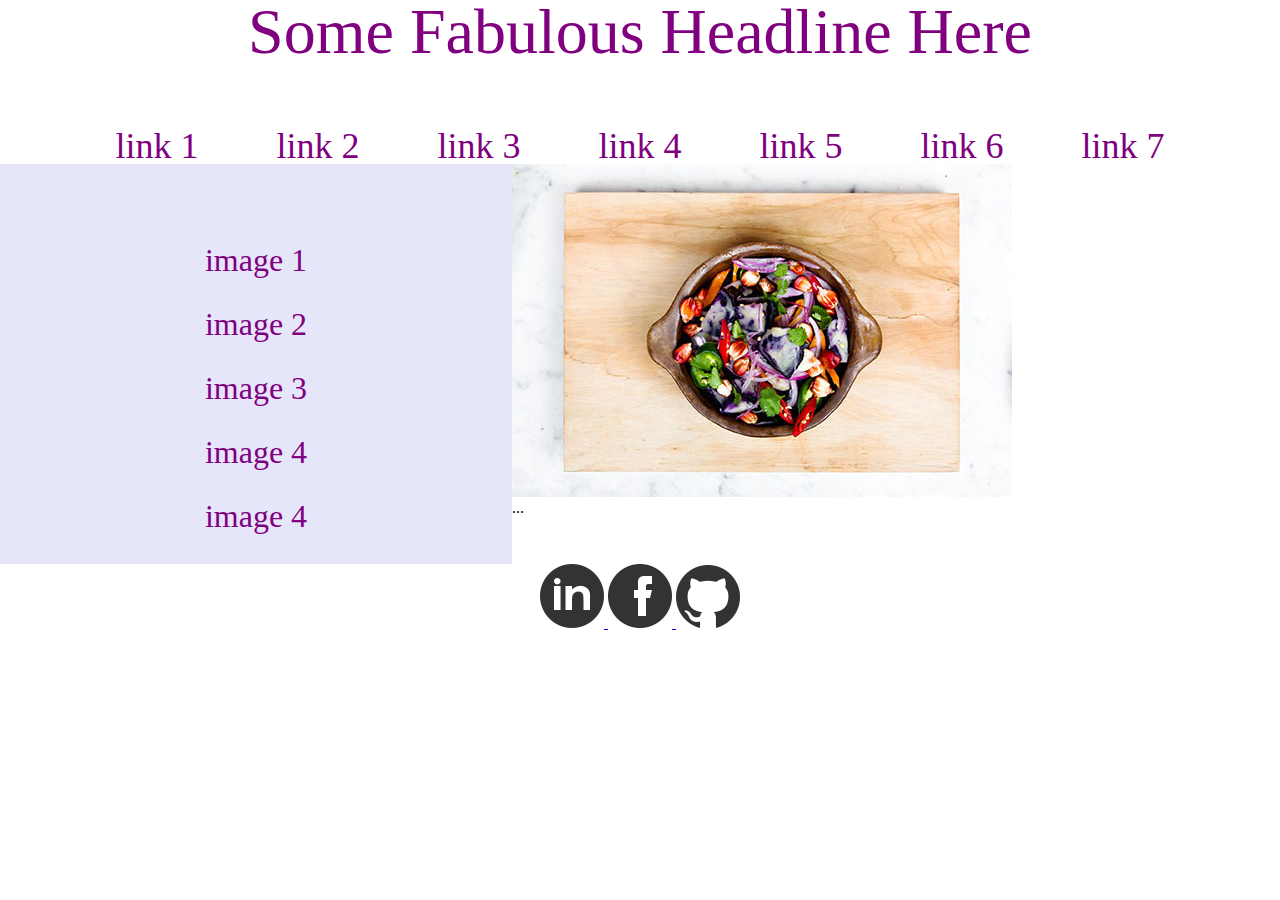
==== index.html @ 00bcb679 "wrote html outline for main page added css for main page copied over the reset css to include with t" ====
<!DOCTYPE html>
<html lang="en">

<head>
  <meta charset="utf-8" />
  <title>Mockup Assignment</title>
  <link rel="stylesheet" type="text/css" href="styles/reset.css">
  <link rel="stylesheet" type="text/css" href="styles/stylesheet.css">
</head>

<body>

</body>
  <h1>Some Fabulous Headline Here</h1>
  <nav>
    <ul class="header-links">
      <li class="header-links">link 1</li>
      <li class="header-links">link 2</li>
      <li class="header-links">link 3</li>
      <li class="header-links">link 4</li>
      <li class="header-links">link 5</li>
      <li class="header-links">link 6</li>
      <li class="header-links">link 7</li>
    </ul>
  </nav>
  <!-- headline and main nav -->

  <!-- left bar with list of photos -->
<aside>
  <ul>
    <li class="aside-images">
      <img src="" alt=""/>
      <p>image 1</p>
    </li>
    <li class="aside-images">
      <img src="" alt=""/>
      <p>image 2</p>
    </li>
    <li class="aside-images">
      <img src="" alt=""/>
      <p>image 3</p>
    </li>
    <li class="aside-images">
      <img src="" alt=""/>
      <p>image 4</p>
    </li>
    <li class="aside-images">
      <img src="" alt=""/>
      <p>image 4</p>
    </li>
  </ul>
</aside>
  <!-- main area with photo and text -->
<section>
  <img src="images/stirfry.jpg" alt=""/>
  <p>...</p>
</section>

  <!-- footer with social media links -->
<footer>
  <nav class="footer-nav">
    <ul>
      <li class="footer-link">
        <a href="http://linkedin.com"/>
          <img src="images/linked-in.png"/>
      </li>
      <li class="footer-link">
        <a href="http://facebook.com"/>
          <img src="images/facebook.png"/>
      </li>
      <li class="footer-link">
        <a href ="http://github.com"/>
          <img src="images/github.png"/>
      </li>
    </ul>
  </nav>
</footer>
</html>
---- styles/stylesheet.css ----
* {box-sizing:border-box;}
h1{text-align:center;
  padding-bottom: 1em;
  color:purple;
  font-size: 4rem;}
aside {float: left; 
      padding-top: 3rem;
      width:40%;
      background-color: lavender;
      //*margin-right: 3rem;
      margin-left: 2rem;*//}
secton{float:right;
      width:60%;
      //*padding-left: 2em;
      margin-left: 2rem;*//}
nav{clear:both;
  display: inline;
  text-align: center;
  margin:auto;}
.header-links {margin-left: 1em;
            font-size: 1.5em;
            padding-left: 1 em;
            padding-right: 1em;
            color:purple;}
ul{clear:both;}
li{display: inline;
  margin:auto;}
.aside-images {font-size: 2em;
              color:purple;
              text-align: center;
              margin:2em}
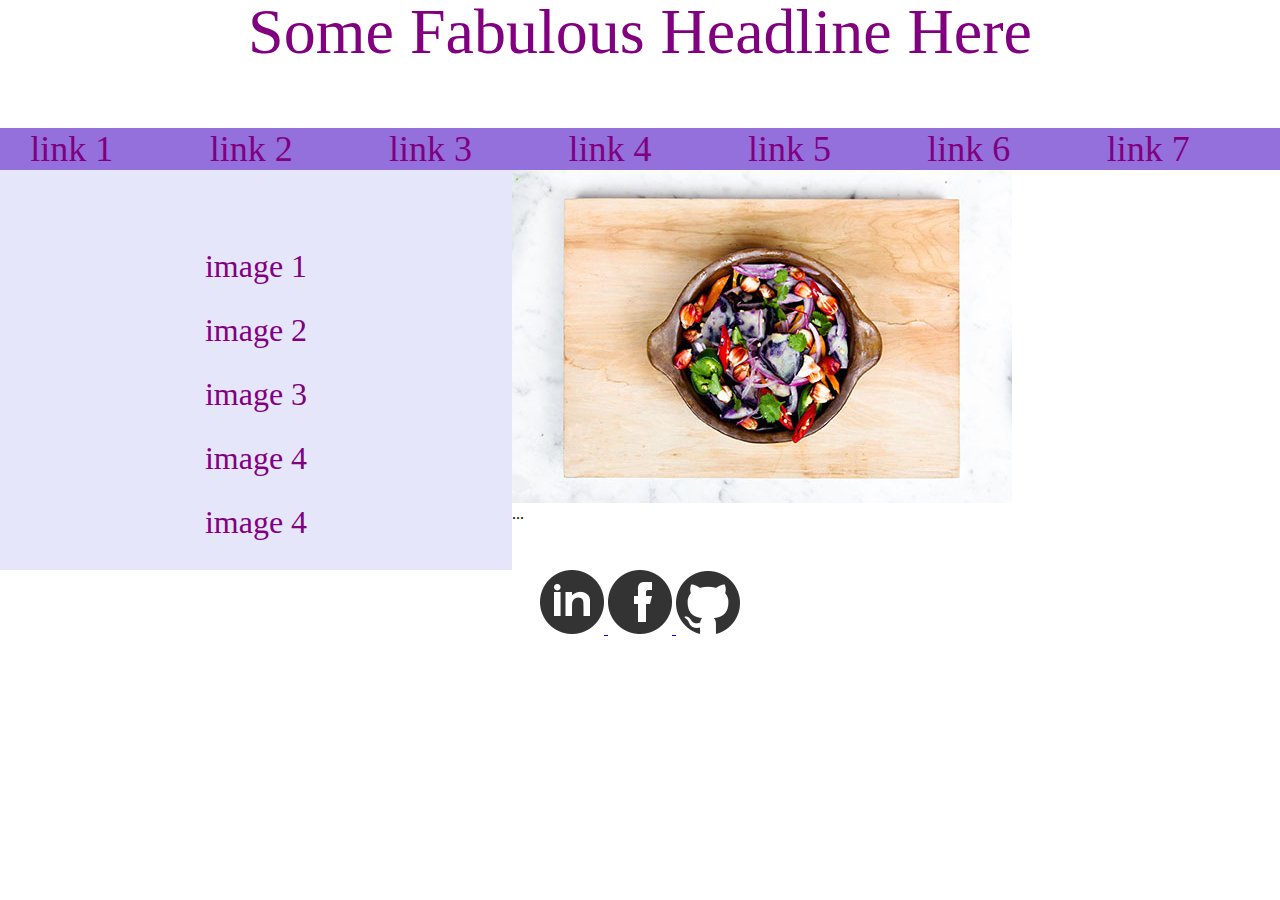
==== commit afbc8a6c: "fixed the nav bar so that the text wasn’t higher than the background, and also fixed the margins so " ====
--- a/index.html
+++ b/index.html
@@ -12,7 +12,7 @@
 
 </body>
   <h1>Some Fabulous Headline Here</h1>
-  <nav>
+  <nav class ="header-nav">
     <ul class="header-links">
       <li class="header-links">link 1</li>
       <li class="header-links">link 2</li>
--- a/styles/stylesheet.css
+++ b/styles/stylesheet.css
@@ -16,12 +16,23 @@
 nav{clear:both;
   display: inline;
   text-align: center;
-  margin:auto;}
-.header-links {margin-left: 1em;
+  margin:auto;
+  max-height:auto;
+  margin-top: auto;}
+.header-nav {}
+.header-links {
+            line-height: normal; //*finally figured out how to get the text to line up with the height of the nav background, and not have the links be too tall*//
+            position: relative;
+            margin-left: 1em;
             font-size: 1.5em;
             padding-left: 1 em;
             padding-right: 1em;
-            color:purple;}
+            color:purple;
+            background-color:mediumpurple;
+            margin-top: auto;
+            margin-left:auto;
+            display:flex;
+            }
 ul{clear:both;}
 li{display: inline;
   margin:auto;}
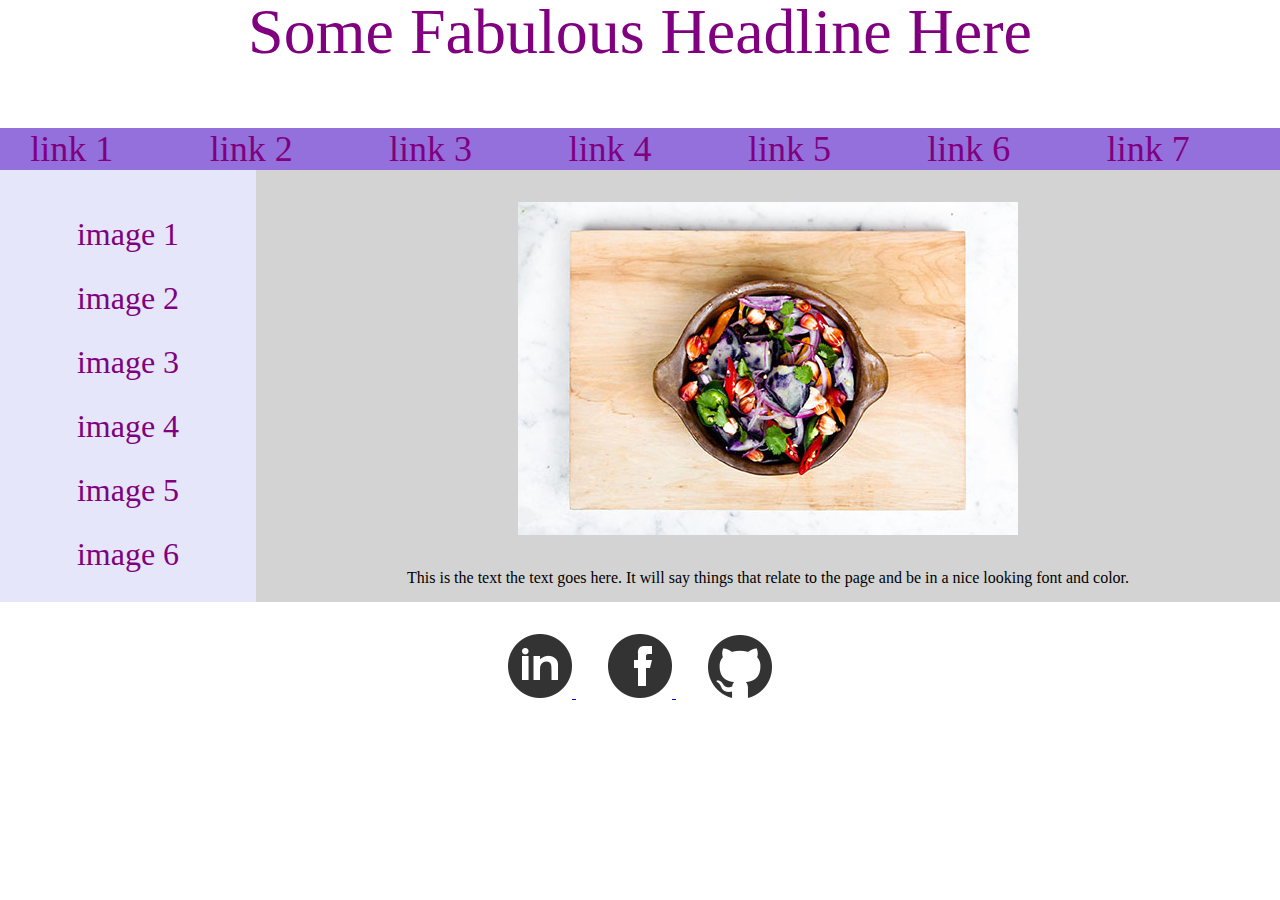
==== commit 90033f28: "moved the closing tag of body" ====
--- a/index.html
+++ b/index.html
@@ -10,7 +10,7 @@
 
 <body>
 
-</body>
+
   <h1>Some Fabulous Headline Here</h1>
   <nav class ="header-nav">
     <ul class="header-links">
@@ -46,14 +46,21 @@
     </li>
     <li class="aside-images">
       <img src="" alt=""/>
-      <p>image 4</p>
+      <p>image 5</p>
+    </li>
+      <li class="aside-images">
+      <img src="" alt=""/>
+      <p>image 6</p>
     </li>
   </ul>
 </aside>
   <!-- main area with photo and text -->
-<section>
-  <img src="images/stirfry.jpg" alt=""/>
-  <p>...</p>
+<section class="main-content-section">
+  <img src="images/stirfry.jpg" alt="stir-fry" id="stir-fry-pic"/>
+    <article>
+      <p>This is the text the text goes here.  It will say things that relate to the page and be in a nice looking font and color.
+      </p>
+  </article>
 </section>
 
   <!-- footer with social media links -->
@@ -75,4 +82,5 @@
     </ul>
   </nav>
 </footer>
+</body>
 </html>--- a/styles/stylesheet.css
+++ b/styles/stylesheet.css
@@ -3,23 +3,48 @@
   padding-bottom: 1em;
   color:purple;
   font-size: 4rem;}
-aside {float: left; 
-      padding-top: 3rem;
-      width:40%;
+aside {clear:both;
+      float:left;
+      flex-wrap: wrap;
+      padding-top: 1rem;
+      width:20%;
       background-color: lavender;
       //*margin-right: 3rem;
-      margin-left: 2rem;*//}
-secton{float:right;
-      width:60%;
+      margin-left: 2rem;*//
+      display: flex;
+      flex-shrink: 0;
+      height:relative;
+      overflow: hidden;}
+secton{clear:both;
+      float:right;
+      flex-wrap: wrap;
+      width:80%;
       //*padding-left: 2em;
-      margin-left: 2rem;*//}
+      margin-left: 2rem;*//
+      display: block;
+      flex-grow: 1;
+      }
+
+section article {margin-top: 2em;
+      height:auto;
+      padding-bottom: 1rem;
+      }
+p {text-align: center;}
+.main-content-section {
+      background-color: lightgrey;
+  height:auto;
+  padding-top: 2em;
+  display: block;
+  text-align: center;}
+  
 nav{clear:both;
   display: inline;
   text-align: center;
   margin:auto;
   max-height:auto;
   margin-top: auto;}
-.header-nav {}
+footer {margin-top: 2rem;
+        margin-bottom: 2rem;}
 .header-links {
             line-height: normal; //*finally figured out how to get the text to line up with the height of the nav background, and not have the links be too tall*//
             position: relative;
@@ -39,4 +64,9 @@
 .aside-images {font-size: 2em;
               color:purple;
               text-align: center;
-              margin:2em}+              margin:2em}
+
+.footer-nav {display: inline;}
+.footer-nav li {padding-left: 1em; padding-right: 1em;}
+#stir-fry-image {padding-top: 2em;
+              padding-bottom: 4rem;}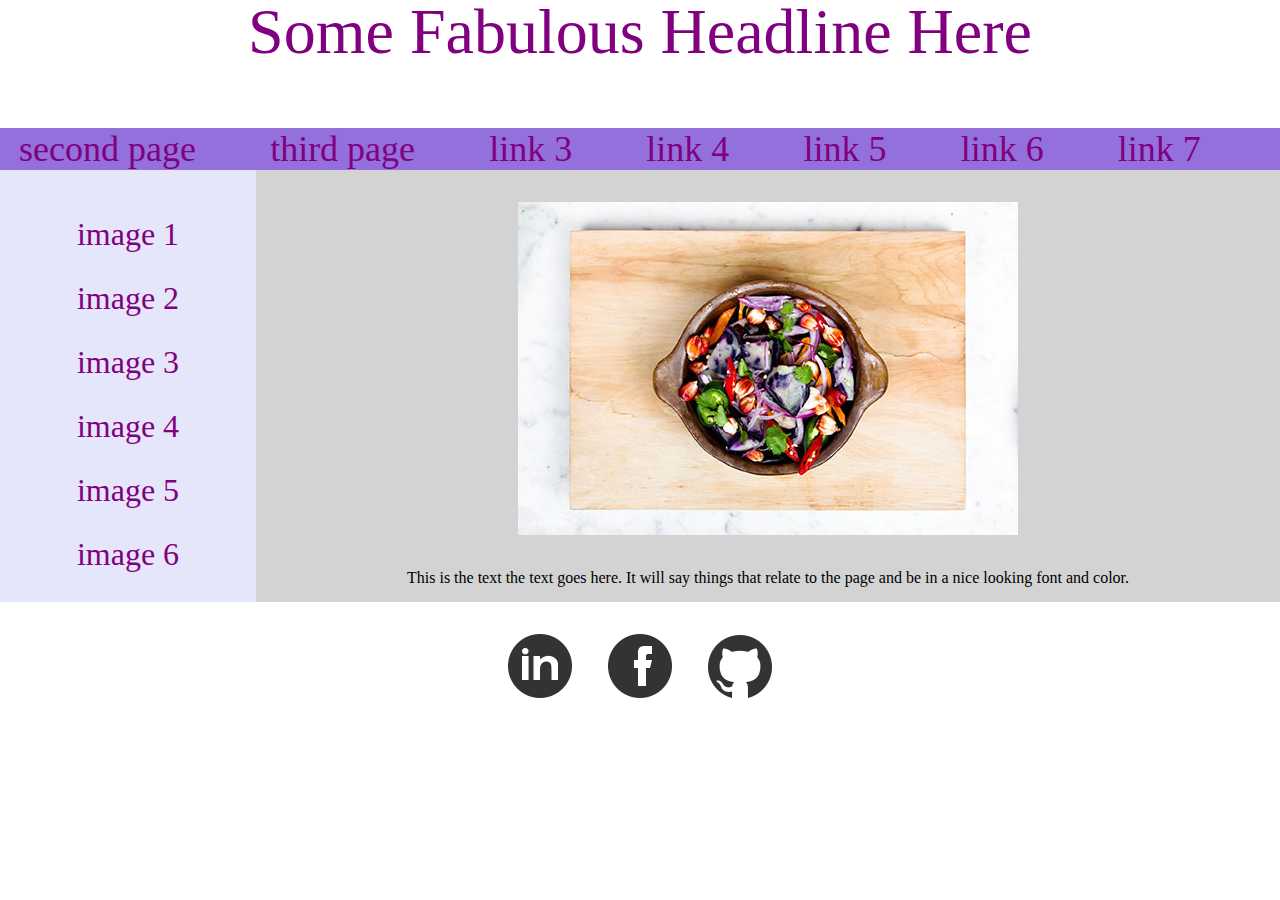
==== commit f5b3e411: "added more css and the second html page" ====
--- a/index.html
+++ b/index.html
@@ -14,8 +14,12 @@
   <h1>Some Fabulous Headline Here</h1>
   <nav class ="header-nav">
     <ul class="header-links">
-      <li class="header-links">link 1</li>
-      <li class="header-links">link 2</li>
+      <li class="header-links">
+        <a href="file:///Users/Nicky/Desktop/mockup-practice/second-page.html">second page</a>
+      </li>
+      <li class="header-links">
+        <a href="file:///Users/Nicky/Desktop/mockup-practice/third-page.html">third page</a>
+      </li>
       <li class="header-links">link 3</li>
       <li class="header-links">link 4</li>
       <li class="header-links">link 5</li>
--- a/styles/stylesheet.css
+++ b/styles/stylesheet.css
@@ -25,6 +25,14 @@
       flex-grow: 1;
       }
 
+div {background-color: lightgrey;
+    padding-top: 4rem;
+    text-align: center;
+    }
+nav a {display: inline;
+  text-decoration: none;
+  text-align: center;
+  color:purple;}
 section article {margin-top: 2em;
       height:auto;
       padding-bottom: 1rem;
@@ -69,4 +77,28 @@
 .footer-nav {display: inline;}
 .footer-nav li {padding-left: 1em; padding-right: 1em;}
 #stir-fry-image {padding-top: 2em;
-              padding-bottom: 4rem;}+              padding-bottom: 4rem;}
+#mockup-pic {border-radius: 10%;
+            opacity: 0.6;
+            height:200px;
+            width:auto;}
+div figure{display:inline;
+            }
+#mockup-pic1 {float: left;
+            border-radius: 10%;
+            opacity: 0.6;
+            height:200px;
+            width:auto;
+            position: relative;}
+#mockup-pic2 {float:center;
+            border-radius: 10%;
+            opacity: 0.6;
+            height:200px;
+            width:auto;
+            position: relative;}
+#mockup-pic3 {float:right;
+            border-radius: 10%;
+            opacity: 0.6;
+            height:200px;
+            width:auto;
+            position: relative;}